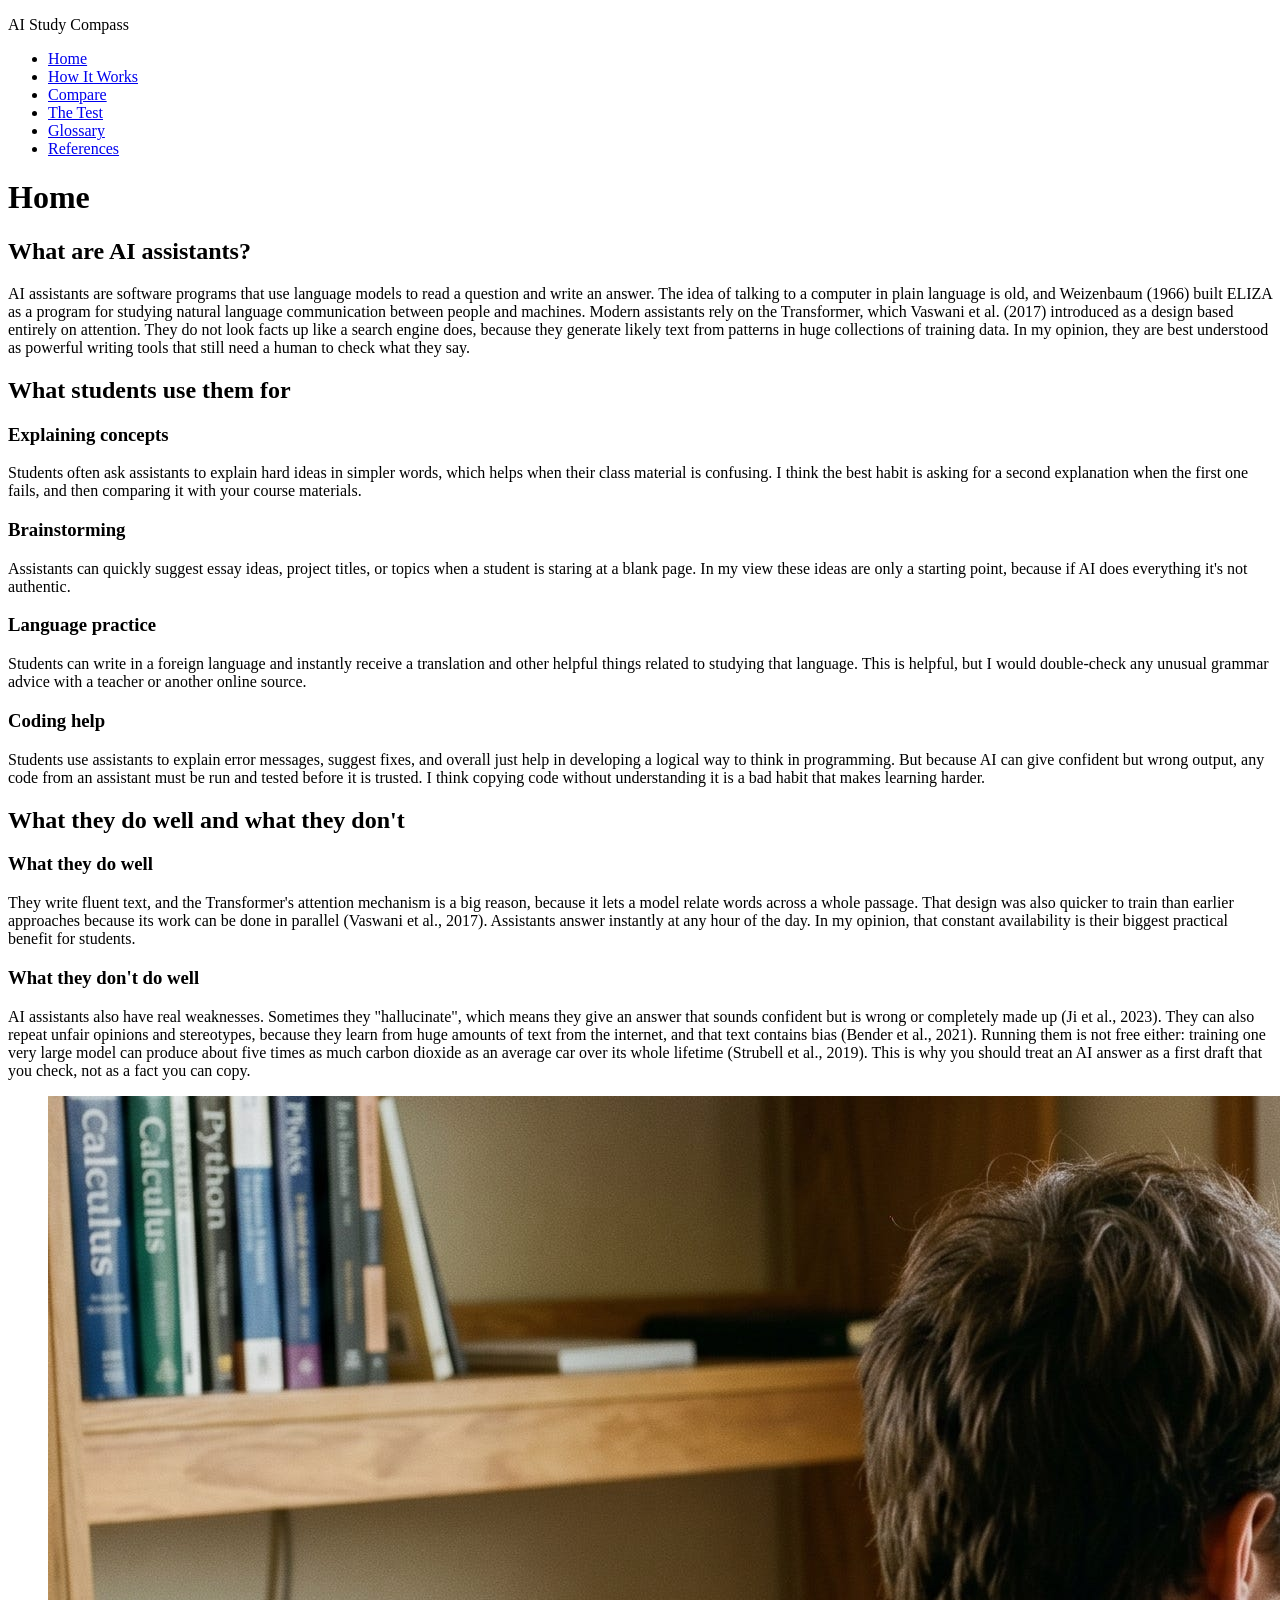
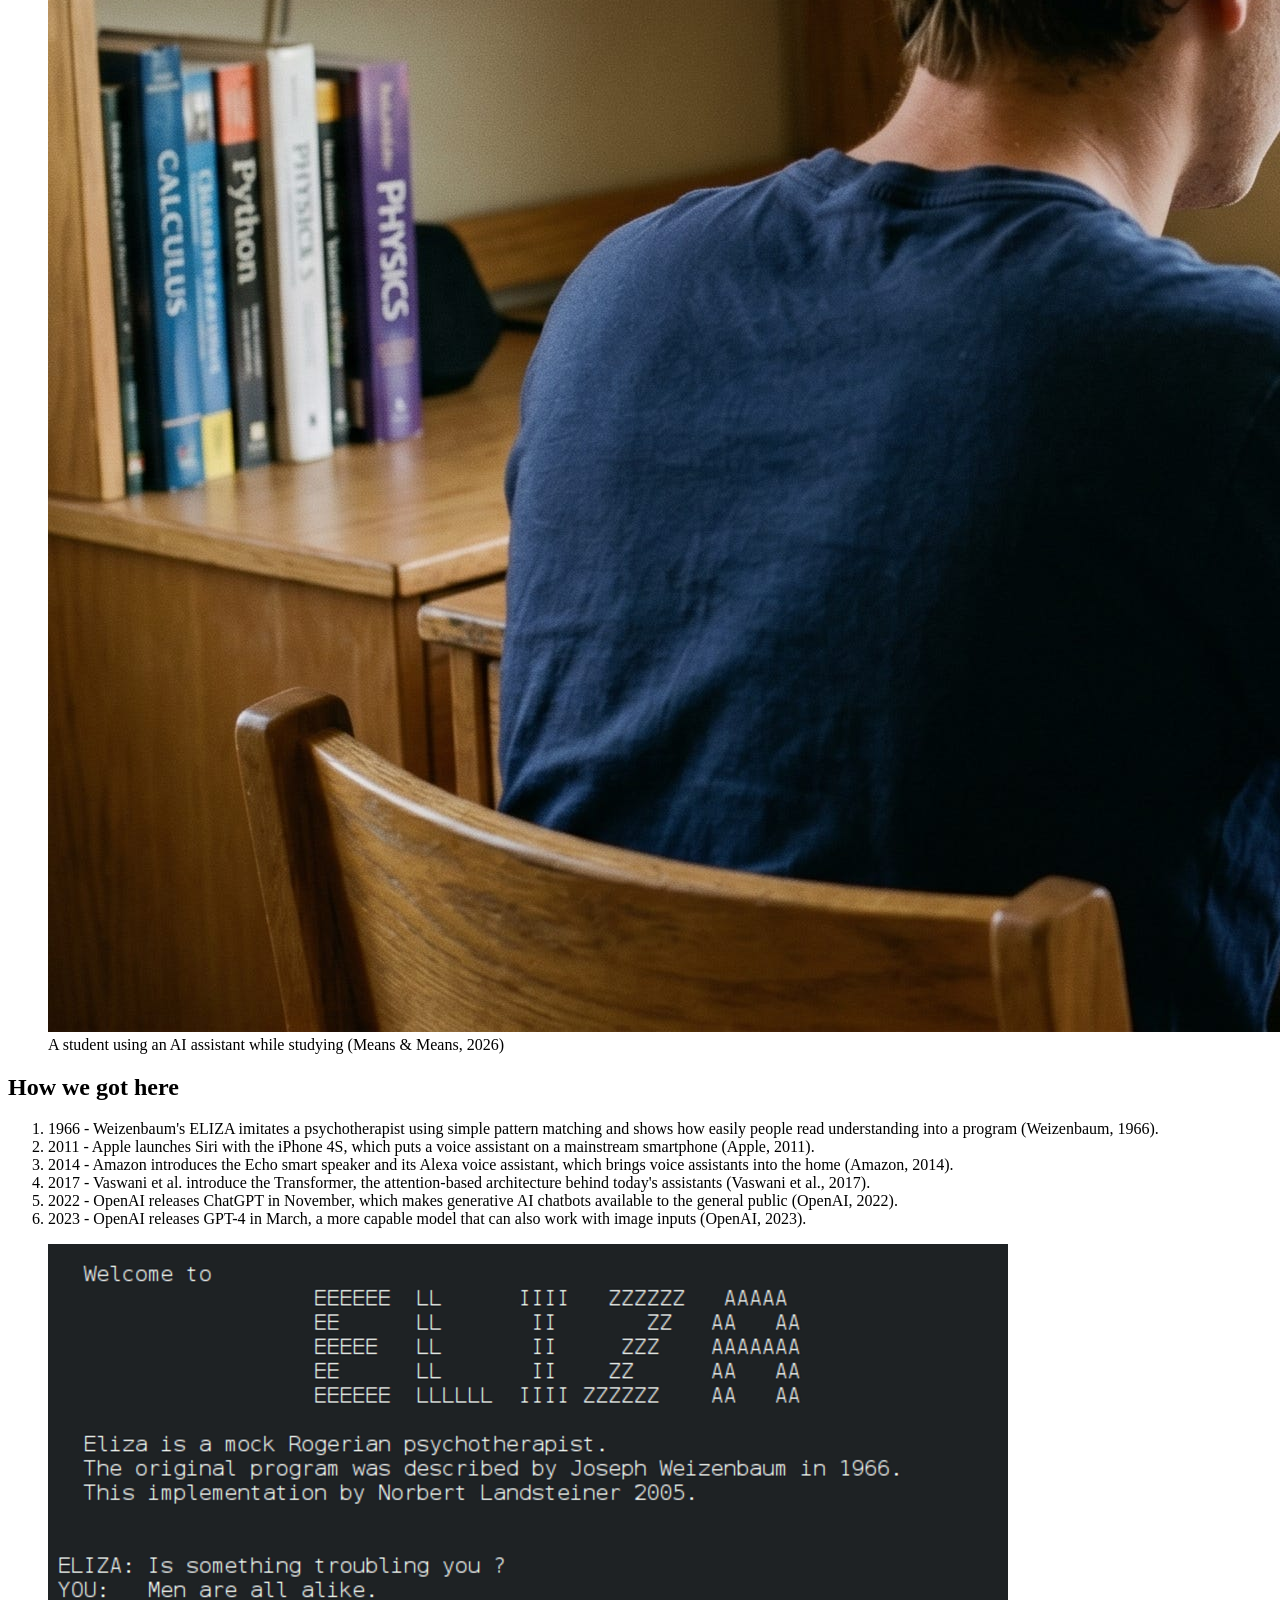
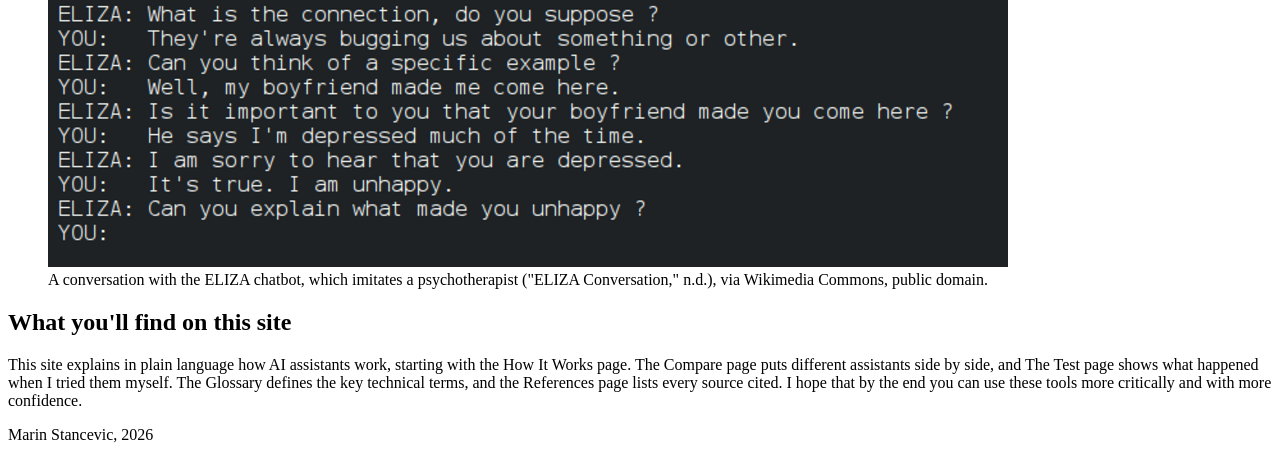
==== index.html @ d1556bc9 "making the homepage with timeline and images" ====
<!DOCTYPE html>
<html lang="en">
    <head>
        <meta charset="UTF-8">
        <meta name="viewport" content="width=device-width, initial-scale=1.0">
        <title>Home | AI Study Compass</title>
        <link rel="stylesheet" href="assets/css/style.css">
    </head>
    <body>
        <header>
            <p>AI Study Compass</p>
            <nav>
                <ul>
                    <li><a href="index.html" class="current">Home</a></li>
                    <li><a href="how.html">How It Works</a></li>
                    <li><a href="compare.html">Compare</a></li>
                    <li><a href="test.html">The Test</a></li>
                    <li><a href="glossary.html">Glossary</a></li>
                    <li><a href="references.html">References</a></li>
                </ul>
            </nav>
        </header>

        <main>
            <h1>Home</h1>

            <section>
                <h2>What are AI assistants?</h2>
                <p>
                    AI assistants are software programs that use language models to read a question and write an answer.
                    The idea of talking to a computer in plain language is old, and Weizenbaum (1966) built ELIZA as a program for studying natural language communication between people and machines.
                    Modern assistants rely on the Transformer, which Vaswani et al. (2017) introduced as a design based entirely on attention.
                    They do not look facts up like a search engine does, because they generate likely text from patterns in huge collections of training data.
                    In my opinion, they are best understood as powerful writing tools that still need a human to check what they say.
                </p>
            </section>

            <section>
                <h2>What students use them for</h2>
                <h3>Explaining concepts</h3>
                <p>
                    Students often ask assistants to explain hard ideas in simpler words, which helps when their class material is confusing.
                    I think the best habit is asking for a second explanation when the first one fails, and then comparing it with your course materials.
                </p>
                <h3>Brainstorming</h3>
                <p>
                    Assistants can quickly suggest essay ideas, project titles, or topics when a student is staring at a blank page.
                    In my view these ideas are only a starting point, because if AI does everything it's not authentic.
                </p>
                <h3>Language practice</h3>
                <p>
                    Students can write in a foreign language and instantly receive a translation and other helpful things related to studying that language.
                    This is helpful, but I would double-check any unusual grammar advice with a teacher or another online source.
                </p>
                <h3>Coding help</h3>
                <p>
                    Students use assistants to explain error messages, suggest fixes, and overall just help in developing a logical way to think in programming.
                    But because AI can give confident but wrong output, any code from an assistant must be run and tested before it is trusted.
                    I think copying code without understanding it is a bad habit that makes learning harder.
                </p>
            </section>

            <section>
                <h2>What they do well and what they don't</h2>
                <h3>What they do well</h3>
                <p>
                    They write fluent text, and the Transformer's attention mechanism is a big reason, because it lets a model relate words across a whole passage.
                    That design was also quicker to train than earlier approaches because its work can be done in parallel (Vaswani et al., 2017).
                    Assistants answer instantly at any hour of the day.
                    In my opinion, that constant availability is their biggest practical benefit for students.
                </p>
                <h3>What they don't do well</h3>
                <p>
                    AI assistants also have real weaknesses.
                    Sometimes they "hallucinate", which means they give an answer that sounds confident but is wrong or completely made up (Ji et al., 2023).
                    They can also repeat unfair opinions and stereotypes, because they learn from huge amounts of text from the internet, and that text contains bias (Bender et al., 2021).
                    Running them is not free either: training one very large model can produce about five times as much carbon dioxide as an average car over its whole lifetime (Strubell et al., 2019).
                    This is why you should treat an AI answer as a first draft that you check, not as a fact you can copy.
                </p>
                <figure>
                    <img src="assets/media/student.jpg" alt="A student working on a laptop with Claude beside him">
                    <figcaption>A student using an AI assistant while studying (Means &amp; Means, 2026)</figcaption>
                </figure>
            </section>

            <section>
                <h2>How we got here</h2>
                <ol>
                    <li>1966 - Weizenbaum's ELIZA imitates a psychotherapist using simple pattern matching and shows how easily people read understanding into a program (Weizenbaum, 1966).</li>
                    <li>2011 - Apple launches Siri with the iPhone 4S, which puts a voice assistant on a mainstream smartphone (Apple, 2011).</li>
                    <li>2014 - Amazon introduces the Echo smart speaker and its Alexa voice assistant, which brings voice assistants into the home (Amazon, 2014).</li>
                    <li>2017 - Vaswani et al. introduce the Transformer, the attention-based architecture behind today's assistants (Vaswani et al., 2017).</li>
                    <li>2022 - OpenAI releases ChatGPT in November, which makes generative AI chatbots available to the general public (OpenAI, 2022).</li>
                    <li>2023 - OpenAI releases GPT-4 in March, a more capable model that can also work with image inputs (OpenAI, 2023).</li>
                </ol>
                <figure>
                    <img src="assets/media/ELIZA_conversation.png" alt="Screenshot of a text conversation with the ELIZA chatbot">
                    <figcaption>A conversation with the ELIZA chatbot, which imitates a psychotherapist ("ELIZA Conversation," n.d.), via Wikimedia Commons, public domain.</figcaption>
                </figure>
            </section>

            <section>
                <h2>What you'll find on this site</h2>
                <p>
                    This site explains in plain language how AI assistants work, starting with the How It Works page.
                    The Compare page puts different assistants side by side, and The Test page shows what happened when I tried them myself.
                    The Glossary defines the key technical terms, and the References page lists every source cited.
                    I hope that by the end you can use these tools more critically and with more confidence.
                </p>
            </section>
        </main>

        <footer>
            <p>Marin Stancevic, 2026</p>
        </footer>
    </body>
</html>
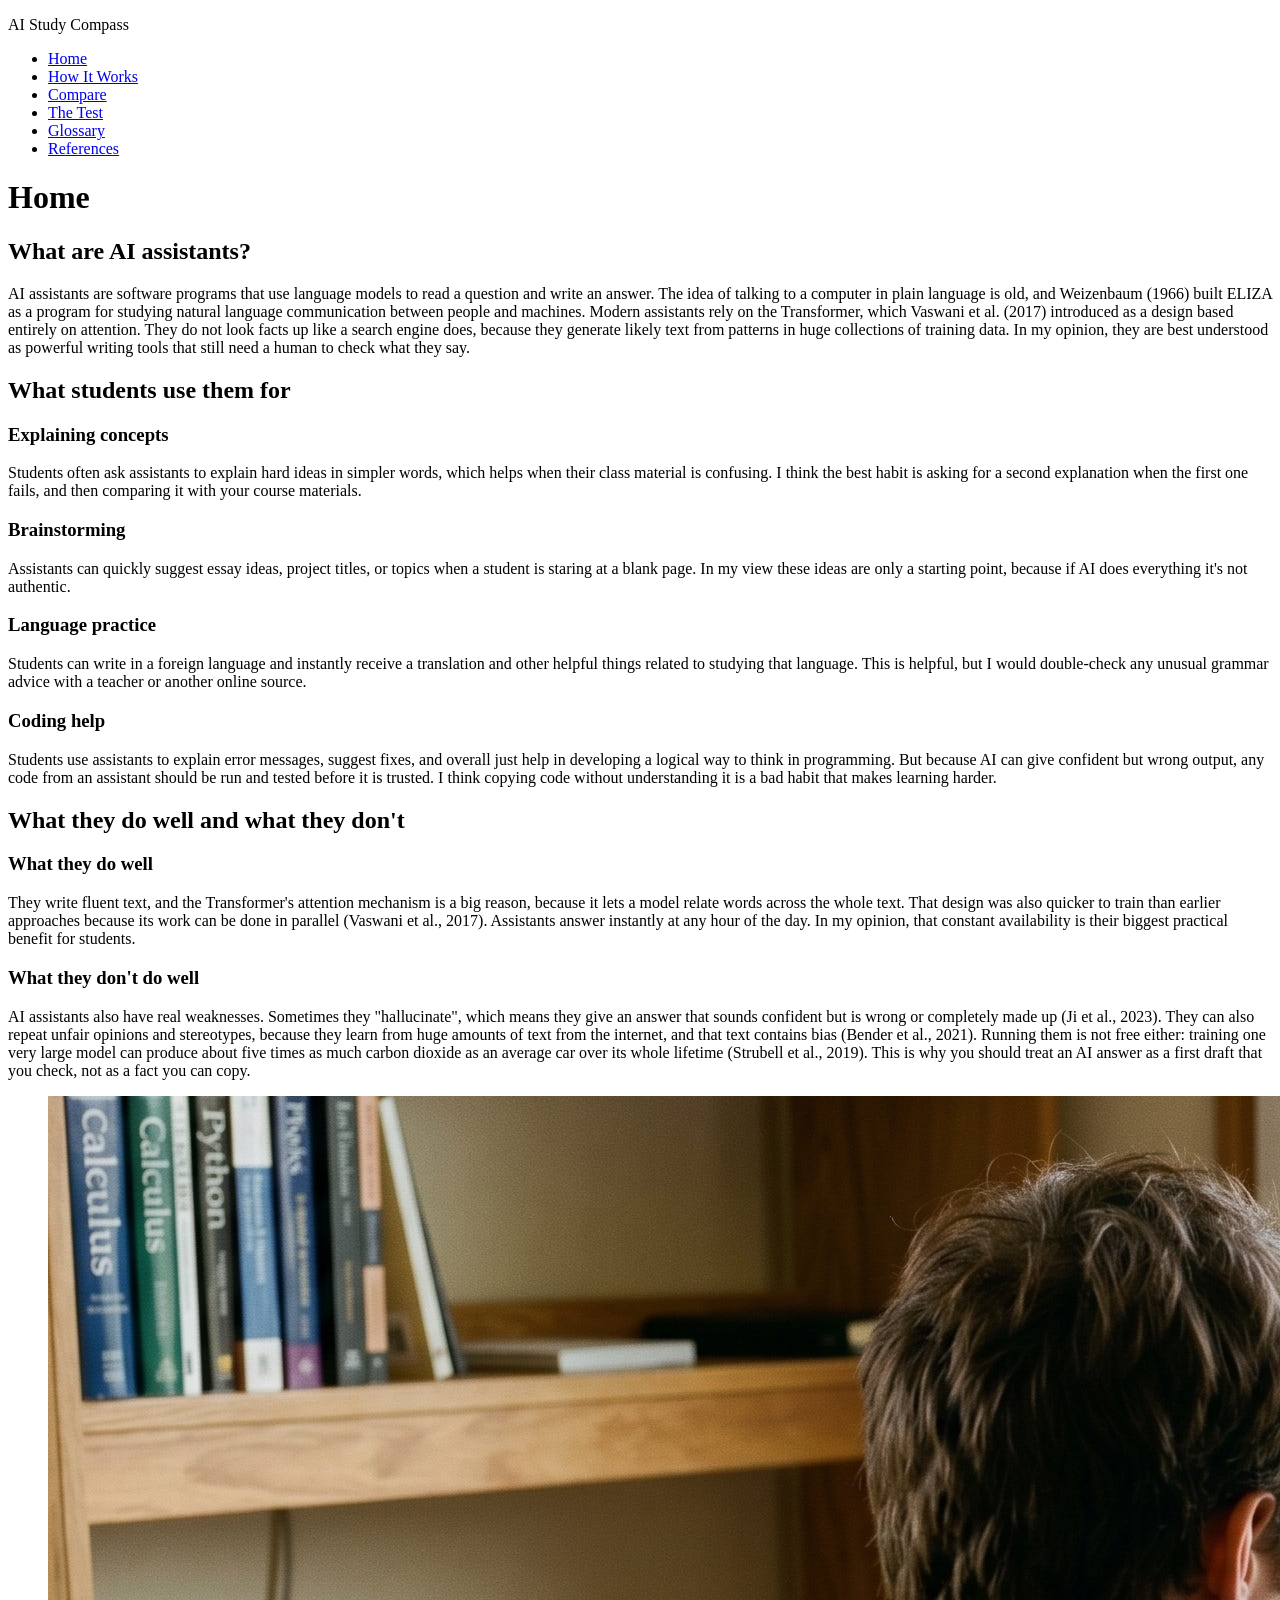
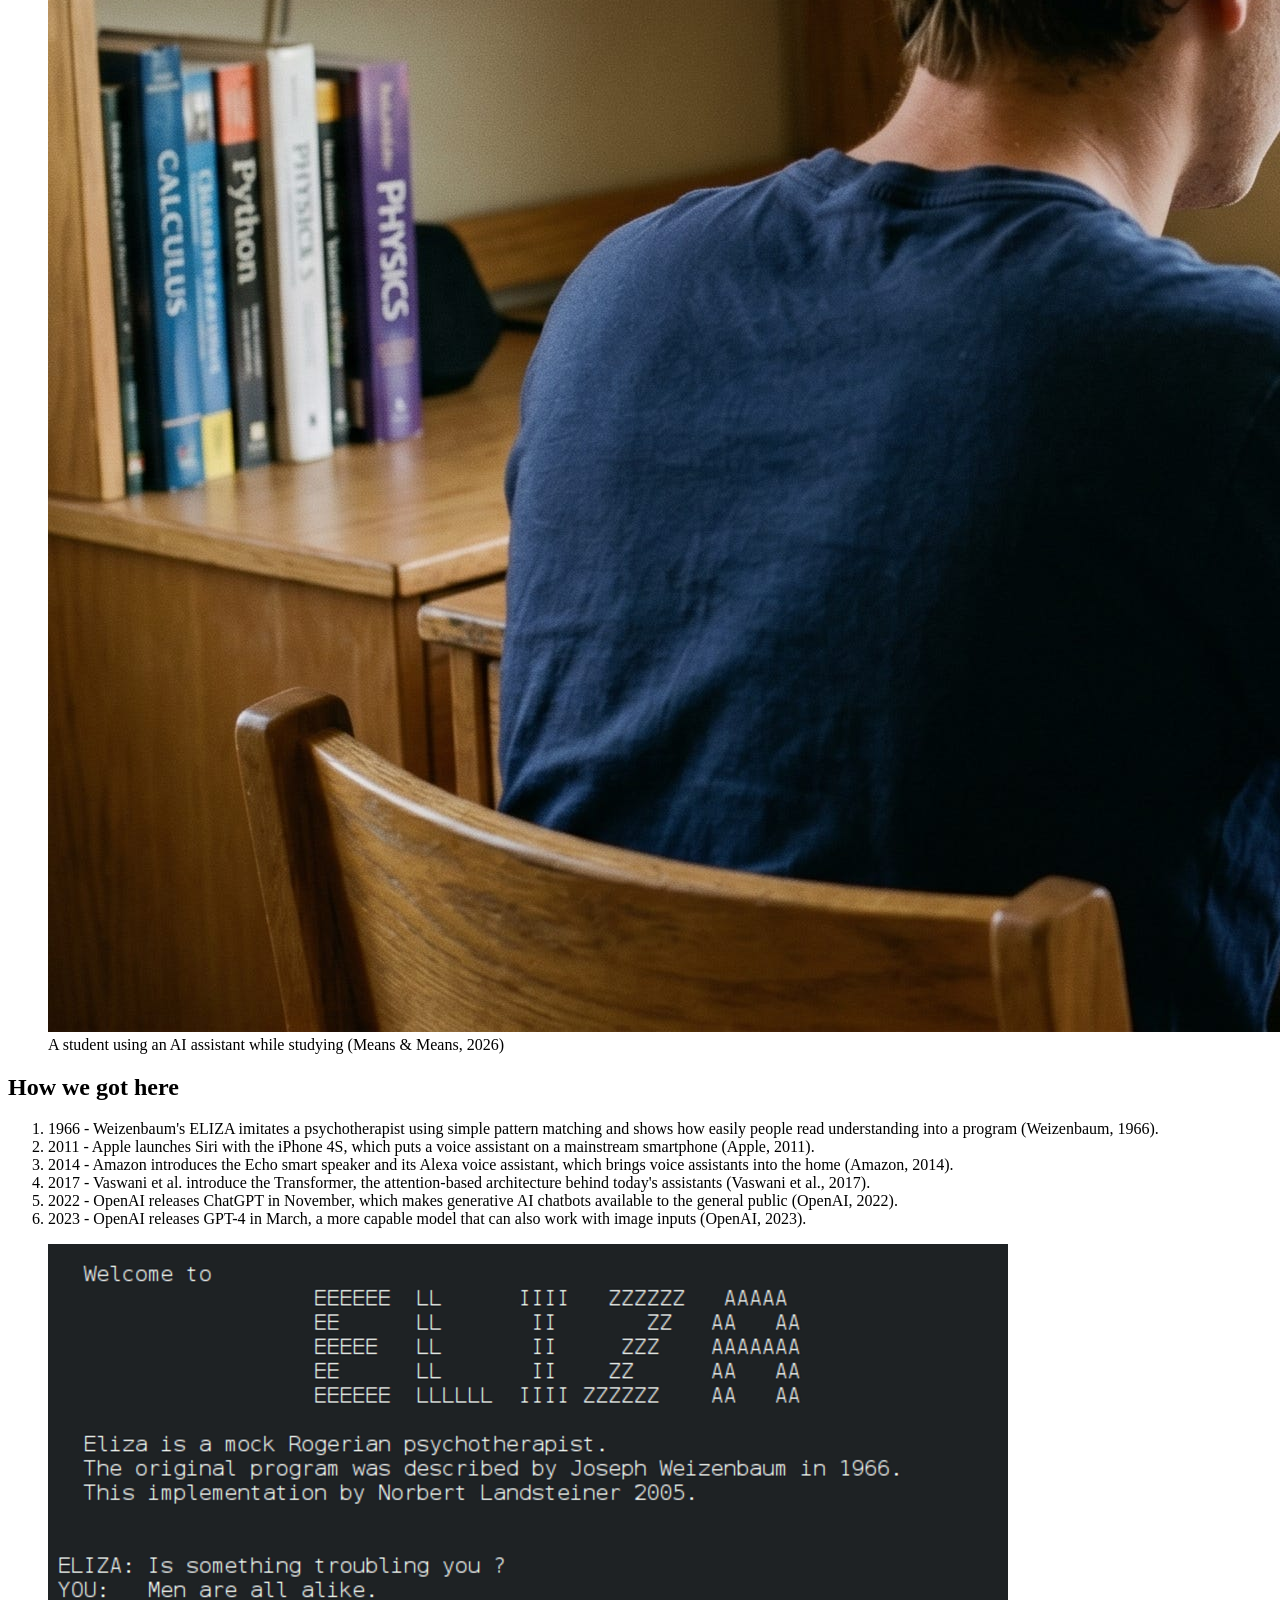
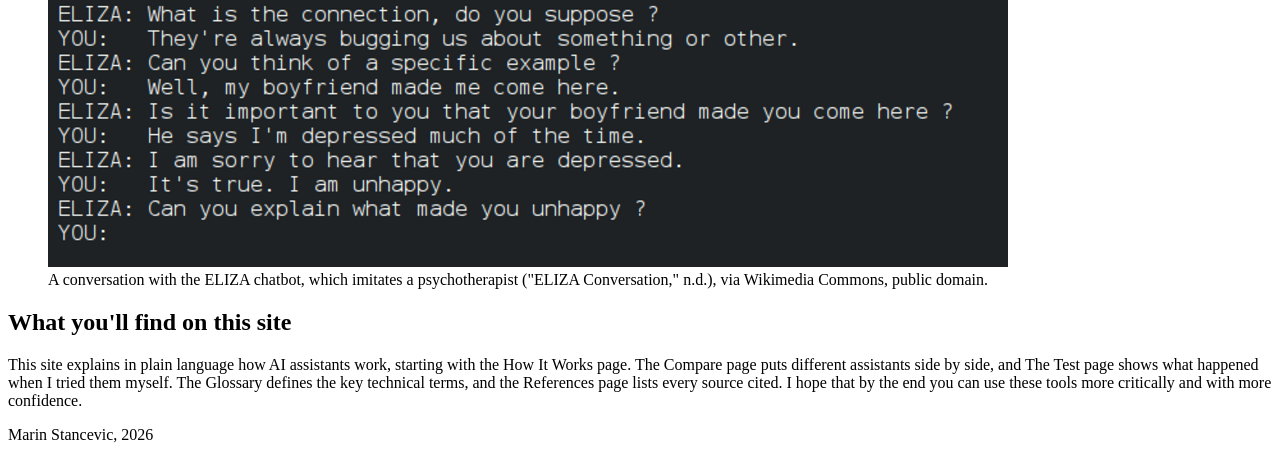
==== commit 6c46f5f0: "Adding HTML skeleton for how it works page" ====
--- a/index.html
+++ b/index.html
@@ -55,7 +55,7 @@
                 <h3>Coding help</h3>
                 <p>
                     Students use assistants to explain error messages, suggest fixes, and overall just help in developing a logical way to think in programming.
-                    But because AI can give confident but wrong output, any code from an assistant must be run and tested before it is trusted.
+                    But because AI can give confident but wrong output, any code from an assistant should be run and tested before it is trusted.
                     I think copying code without understanding it is a bad habit that makes learning harder.
                 </p>
             </section>
@@ -64,7 +64,7 @@
                 <h2>What they do well and what they don't</h2>
                 <h3>What they do well</h3>
                 <p>
-                    They write fluent text, and the Transformer's attention mechanism is a big reason, because it lets a model relate words across a whole passage.
+                    They write fluent text, and the Transformer's attention mechanism is a big reason, because it lets a model relate words across the whole text.
                     That design was also quicker to train than earlier approaches because its work can be done in parallel (Vaswani et al., 2017).
                     Assistants answer instantly at any hour of the day.
                     In my opinion, that constant availability is their biggest practical benefit for students.
